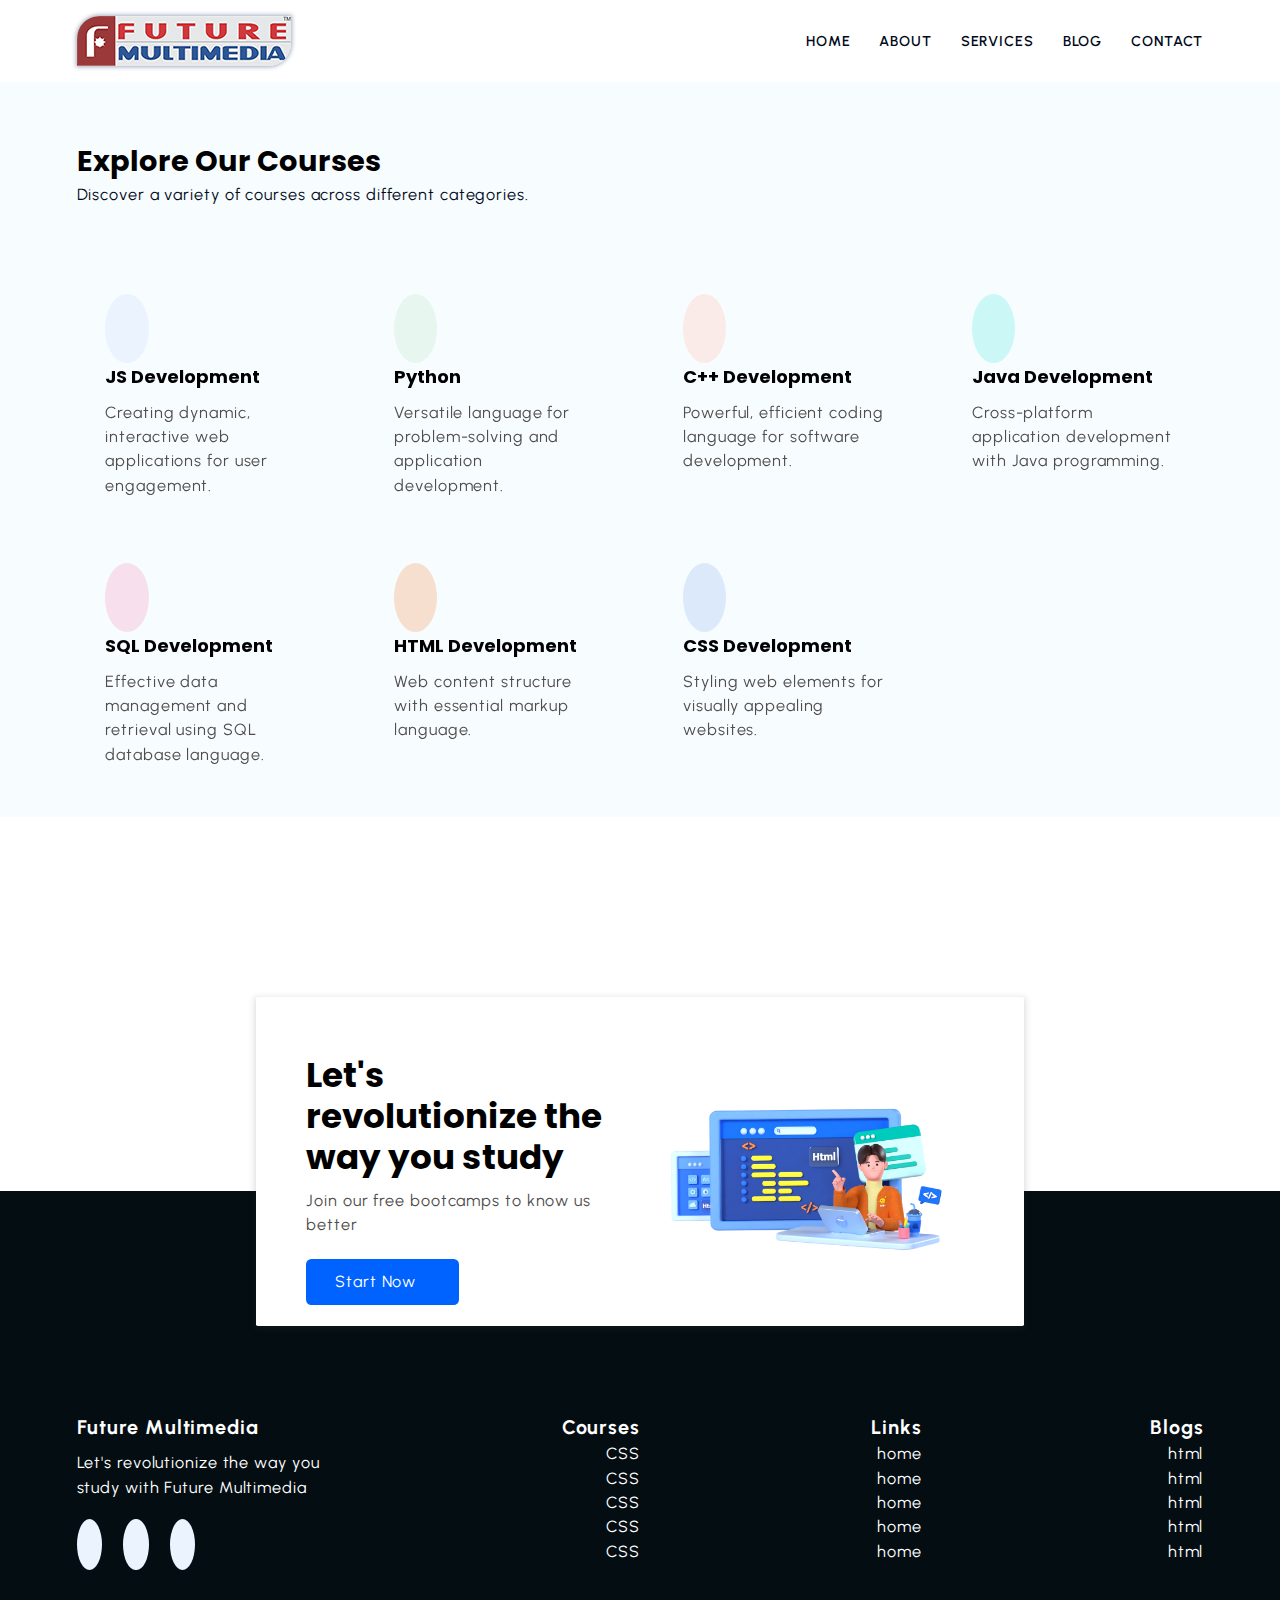
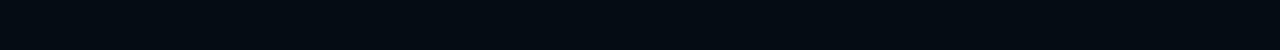
==== service.html @ b6237f0b "Add files via upload" ====
<!DOCTYPE html>
<html lang="en">

<head>
  <meta charset="UTF-8">
  <meta name="viewport" content="width=device-width, initial-scale=1.0">
  <title>Service Page</title>
  <link rel="stylesheet" href="https://cdnjs.cloudflare.com/ajax/libs/font-awesome/6.6.0/css/all.min.css"
    integrity="sha512-Kc323vGBEqzTmouAECnVceyQqyqdsSiqLQISBL29aUW4U/M7pSPA/gEUZQqv1cwx4OnYxTxve5UMg5GT6L4JJg=="
    crossorigin="anonymous" referrerpolicy="no-referrer" />
  <link rel="stylesheet" href="https://unpkg.com/aos@next/dist/aos.css" />
  <link rel="stylesheet" href="./css/style.css">
</head>

<body>

  <!----------------------------------START NAVBAR SECTION--------------------------------------->
  <header class="section-navbar">
    <div class="container">
      <div class="navbar-brand">
        <a href="/">
          <img src="./image/logo.png" alt="Future Multimedia">
        </a>
      </div>
      <nav class="navbar">
        <ul>
          <li class="navbar-item">
            <a href="index.html" class="navbar-link">home</a>
          </li>
          <li class="navbar-item">
            <a href="about.html" class="navbar-link">about</a>
          </li>
          <li class="navbar-item">
            <a href="service.html" class="navbar-link">services</a>
          </li>
          <li class="navbar-item">
            <a href="blog.html" class="navbar-link">blog</a>
          </li>
          <li class="navbar-item">
            <a href="contact.html" class="navbar-link">contact</a>
          </li>
        </ul>
      </nav>
    </div>
  </header>

  <!----------------------------------END NAVBAR SECTION--------------------------------------->

  <!----------------------------------START COURSE SECTION--------------------------------------->

  <section class="section-course">
    <div class="container">
      <h2 class="section-common--heading">Explore Our Courses</h2>
      <p class="section-common--subheading">Discover a variety of courses across different categories.</p>
    </div>

    <div class="container grid grid-four--cols" data-aos="fade-up" data-aos-anchor-placement="top-center">
      <div class="course-div">
        <div class="icon">
          <i class="fa-brands fa-js"></i>
        </div>
        <h3 class="section-common--title">JS Development</h3>
        <p>Creating dynamic, interactive web applications for user engagement.</p>
      </div>
      <div class="course-div">
        <div class="icon">
          <i class="fa-brands fa-python"></i>
        </div>
        <h3 class="section-common--title">Python</h3>
        <p>Versatile language for problem-solving and application development.</p>
      </div>
      <div class="course-div">
        <div class="icon">
          <i class="fa-brands fa-codiepie"></i>
        </div>
        <h3 class="section-common--title">C++ Development</h3>
        <p>Powerful, efficient coding language for software development.</p>
      </div>
      <div class="course-div">
        <div class="icon">
          <i class="fa-brands fa-java"></i>
        </div>
        <h3 class="section-common--title">Java Development</h3>
        <p>Cross-platform application development with Java programming.</p>
      </div>
      <div class="course-div">
        <div class="icon">
          <i class="fa-brands fa-nfc-symbol"></i>
        </div>
        <h3 class="section-common--title">SQL Development</h3>
        <p>Effective data management and retrieval using SQL database language.</p>
      </div>
      <div class="course-div">
        <div class="icon">
          <i class="fa-brands fa-html5"></i>
        </div>
        <h3 class="section-common--title">HTML Development</h3>
        <p>Web content structure with essential markup language.</p>
      </div>
      <div class="course-div">
        <div class="icon">
          <i class="fa-brands fa-css3-alt"></i>
        </div>
        <h3 class="section-common--title">CSS Development</h3>
        <p>Styling web elements for visually appealing websites.</p>
      </div>
    </div>
  </section>

  <!----------------------------------END COURSE SECTION--------------------------------------->

  <!----------------------------------START CONTACT HOME SECTION--------------------------------------->

  <div class="section-contact--homepage" id="section-contact--homepage">
    <div class="container grid grid-two--cols">
      <div class="contact-content">
        <h2 class="contact-heading">Let's revolutionize the way you study</h2>
        <p>Join our free bootcamps to know us better</p>
        <div class="btn">
          <a href="contact.html">
            start now <i class="fa-solid fa-circle-arrow-right"></i>
          </a>
        </div>
      </div>
      <div class="contact-image">
        <img src="./image/main.png" alt="a guy doing html coding">
      </div>
    </div>
  </div>

  <!----------------------------------END CONTACT HOME SECTION--------------------------------------->

  <!----------------------------------START FOOTER SECTION--------------------------------------->

  <footer>
    <div class="container grid grid-four--cols">
      <div class="footer-1--div">
        <div class="logo-brand">
          <a href="index.html" class="footer-subheading">Future Multimedia</a>
        </div>
        <p>Let's revolutionize the way you study with Future Multimedia</p>
        <div class="social-footer--icons">
          <a href=""><i class="fa-brands fa-linkedin"></i></a>
          <a href=""><i class="fa-brands fa-square-github"></i></a>
          <a href=""><i class="fa-brands fa-instagram"></i></a>
        </div>
      </div>
      <div class="footer-2--div">
        <p class="footer-subheading">Courses</p>
        <ul>
          <li><a href="index.html">CSS</a></li>
          <li><a href="index.html">CSS</a></li>
          <li><a href="index.html">CSS</a></li>
          <li><a href="index.html">CSS</a></li>
          <li><a href="index.html">CSS</a></li>
        </ul>
      </div>
      <div class="footer-3--div"">
          <p class=" footer-subheading">Links</p>
        <ul>
          <li><a href="index.html">home</a></li>
          <li><a href="index.html">home</a></li>
          <li><a href="index.html">home</a></li>
          <li><a href="index.html">home</a></li>
          <li><a href="index.html">home</a></li>
        </ul>
      </div>
      <div class=" footer-4--div">
        <p class="footer-subheading">Blogs</p>
        <ul>
          <li><a href="index.html">html</a></li>
          <li><a href="index.html">html</a></li>
          <li><a href="index.html">html</a></li>
          <li><a href="index.html">html</a></li>
          <li><a href="index.html">html</a></li>
        </ul>
      </div>
    </div>
  </footer>

  <!----------------------------------END FOOTER SECTION--------------------------------------->


  <script src="https://unpkg.com/aos@next/dist/aos.js"></script>
  <script>
    AOS.init();
  </script>

</body>

</html>
---- css/style.css ----
@import url("https://fonts.googleapis.com/css2?family=Jost:ital,wght@@0,100;0,200;0,300;0,400;0,500;0,600;0,700;0,800;0,900;1,100;1,200;1,300;1,400;1,500;1,600;1,700;1,800;1,900&family=Poppins:ital,wght@0,100;0,200;0,300;0,400;0,500;0,600;0,700;0,800;0,900;1,100;1,200;1,300;1,400;1,500;1,600;1,700;1,800;1,900&family=Quicksand:wght@0,100;0,200;0,300;0,400;0,500;0,600;0,700;0,800;0,900;1,100;1,200;1,300;1,400;1,500;1,600;1,700;1,800;1,900&family=Urbanist:ital,wght@0,100;0,200;0,300;0,400;0,500;0,600;0,700;0,800;0,900;1,100;1,200;1,300;1,400;1,500;1,600;1,700;1,800;1,900&display=swap");

/* base rule */

* {
  margin: 0;
  padding: 0;
  box-sizing: border-box;
  font-family: "Urbanist", sans-serif;
}

html {
  font-size: 62.5%;
  /* * 1rem=10px */
  scroll-behavior: smooth;
}

h1,
h2,
h3,
h4,
h5,
h6 {
  font-family: "Poppins", sans-serif;
}

p,
li,
a,
label {
  font-family: "Urbanist", sans-serif;
  font-size: 1.8rem;
  letter-spacing: 0.1rem;
  font-weight: 400;
  color: var(--para-color);
  line-height: 1.5;
}

a {
  text-decoration: none;
}

li {
  list-style: none;
}

/* theme */

:root {
  --main-color: #0062ff;
  --supporting-color: #ebf3fe;
  --font-color: #424242;
  --bg-color: #f7fcff;
  --heading-color: #000a19;
  --hero-heading-color: #003b99;
  --white-color: #ffffff;
  --para-color: #504e4d;
  --btn-hover-bg-color: #003b99;
  --btn-box-shadow: rgba(100, 100, 111, 0.2) 0px 7px 29px 0px;
  --footer-bg-color: #040d12;
}

/* layout */

.container {
  max-width: 130rem;
  margin: 0 auto;
  padding: 9.6rem 2.4rem;
}

:is(
    .section-about,
    .section-blog,
    .section-course,
    .section-contact--homepage,
    .section-why--choose,
    .section-contact
  )
  .container:first-child {
  padding: 6.4rem 2.4rem 2.4rem 2.4rem;
}

:is(
    .section-about,
    .section-blog,
    .section-course,
    .section-contact--homepage,
    .section-why--choose
  )
  .container:nth-child(2) {
  padding: 6.4rem 2.4rem 2.4rem 2.4rem;
}

.grid {
  display: grid;
}

.grid-two--cols {
  grid-template-columns: repeat(2, 1fr);
}

.grid-three--cols {
  grid-template-columns: repeat(3, 1fr);
}

.grid-four--cols {
  grid-template-columns: repeat(4, 1fr);
}

/* module / reusable */

.btn {
  display: inline-block;
  padding: 1.2rem 3.2rem;
  background-color: var(--main-color);
  color: var(--white-color);
  border-radius: 0.6rem;
}

.section-common--heading {
  font-size: 3.2rem;
  font-weight: 700;
  text-transform: capitalize;
}

.section-common--subheading {
  color: var(--heading-color);
}

.section-common--title {
  font-size: 2rem;
  margin: 2.4rem 0 1.2rem;
}

.fa-brands,
.fa-solid {
  padding: 2.4rem;
  font-size: 2.4rem;
  border-radius: 50%;
  background-color: var(--supporting-color);
  color: var(--hero-heading-color);
}

/* states */

.btn:hover {
  background-color: var(--btn-hover-bg-color);
  box-shadow: var(--btn-box-shadow);
  cursor: pointer;
}

/* ----------------------------------NAVBAR SECTION--------------------------------------- */
.section-navbar {
  width: 100%;
  box-shadow: rgba(0, 0, 0, 0.05) 0 6px 24px 0, rgba(0, 0, 0, 0.08) 0 0 0 1px;
}

.section-navbar .container {
  display: flex;
  justify-content: space-between;
  align-items: center;
  padding: 1.8rem 2.4rem;
}

.section-navbar .navbar-brand img {
  display: block;
  box-shadow: 0 0 4px 1px rgba(0, 37, 105, 0.372);
  border-radius: 2.5rem 0;
  filter: grayscale(0.2);
}

.section-navbar .navbar ul {
  display: flex;
  gap: 3.2rem;

  & li a {
    color: var(--heading-color);
    text-transform: uppercase;
    font-weight: 600;
    font-size: 1.6rem;
    display: inline-block;
    position: relative;

    &::after {
      content: "";
      position: absolute;
      bottom: -0.3rem;
      left: 0;
      border-bottom: 0.2rem solid var(--main-color);
      width: 0%;
      transition: all 0.3s linear;
    }

    &:hover::after {
      width: 100%;
    }
  }
}

/* ----------------------------------END NAVBAR SECTION--------------------------------------- */

/* ----------------------------------HERO SECTION--------------------------------------- */

main {
  position: relative;
  background-image: linear-gradient(
    to top right,
    #3d86fa,
    #4484fb,
    #679eff,
    #b3d2ff,
    #ebf3fe
  );
}

/* shape divider */
.custom-shape-divider-bottom-1726235906 {
  position: absolute;
  bottom: 0;
  left: 0;
  width: 100%;
  overflow: hidden;
  line-height: 0;
  transform: rotate(180deg);
}

.custom-shape-divider-bottom-1726235906 svg {
  position: relative;
  display: block;
  width: calc(100% + 1.3px);
  height: 12rem;
}

.custom-shape-divider-bottom-1726235906 .shape-fill {
  fill: #ffffff;
}

.section-hero .grid {
  align-items: center;
  gap: 6.4rem;

  & .hero-subheading {
    text-transform: uppercase;
    letter-spacing: 0.2rem;
    word-spacing: 0.2rem;
    font-size: 1.7rem;
    font-weight: 700;
    color: var(--hero-heading-color);
  }

  & .hero-heading {
    color: var(--hero-heading-color);
    font-size: 5.5rem;
    font-family: "Jost";
    text-transform: capitalize;
    font-weight: 900;
    line-height: 1.5;
  }

  & .hero-para {
    color: var(--white-color);
    margin: 2rem 0 4.2rem 0;
  }
}

.section-hero--image img {
  width: 100%;
  height: auto;
  transform: scaleX(-1);
}

/* ----------------------------------END HERO SECTION--------------------------------------- */

/* ----------------------------------ABOUT SECTION--------------------------------------- */

.section-about .grid {
  gap: 6.4rem;
}

.section-about .about-div {
  text-align: center;
}

.section-about img {
  padding: 2.4rem;
  background-color: var(--supporting-color);
  width: 15rem;
  height: auto;
  border-radius: 50%;
  transition: all 0.3s linear;
}

.about-div .icon:hover > img {
  transform: rotate(360deg);

  background: linear-gradient(to right, #0575e6, #021b79);
}

/* ----------------------------------END ABOUT SECTION--------------------------------------- */

/* ----------------------------------COURSE SECTION--------------------------------------- */

.section-course {
  background-color: #f7fcff;
}

.section-course .grid {
  gap: 3.2rem;
}

.section-course .course-div {
  padding: 3.2rem;
}

.section-course .course-div:hover {
  box-shadow: var(--btn-box-shadow);
}

.course-div:nth-child(2) .icon .fa-brands {
  color: #68bf9b;
  background-color: #e7f6ef;
}

.course-div:nth-child(3) .icon .fa-brands {
  color: #ff8b52;
  background-color: #fbebe8;
}

.course-div:nth-child(4) .icon .fa-brands {
  color: #183d3d;
  background-color: #ccf7f7;
}

.course-div:nth-child(5) .icon .fa-brands {
  color: #d988b9;
  background-color: rgb(247, 223, 238);
}

.course-div:nth-child(6) .icon .fa-brands {
  color: #ff9b50;
  background-color: #f6dfce;
}

.course-div:nth-child(7) .icon .fa-brands {
  color: #1450a3;
  background-color: #dce9fa;
}

/* ----------------------------------END COURSE SECTION--------------------------------------- */

/* ----------------------------------START WHY CHOOSE SECTION--------------------------------------- */

.section-why--choose .grid {
  gap: 3rem;
}

.section-why--choose .text-align--right .why-choose--div {
  display: flex;
  flex-direction: column;
  justify-content: start;
  align-items: end;
  text-align: right;
}

.why-choose--div {
  margin-top: 3.2rem;
}

.choose-center--div img {
  width: 100%;
  height: auto;
}

.common-text--highlight {
  width: 6rem;
  aspect-ratio: 1;
  color: var(--main-color);
  background-color: var(--supporting-color);
  display: flex;
  justify-content: center;
  align-items: center;
  font-size: 2.4rem;
  font-weight: 700;
  border-radius: 50%;
}

.choose-center--div,
figure {
  display: flex;
  justify-content: center;
  align-items: center;
  position: relative;
}

.choose-center--div figure::before,
.choose-center--div figure::after {
  content: "";
  position: absolute;
  top: 50%;
  left: 50%;
  transform: translate(-50%, -50%);
  width: 33rem;
  height: 33rem;
  background-color: var(--main-color);
  border-radius: 50%;
  z-index: -1;
}

.choose-center--div figure::before {
  animation: circle 5s linear infinite;
}

@keyframes circle {
  0% {
    background-color: #b3d0ff;
  }

  25% {
    background-color: #80b1ff;
  }

  50% {
    background-color: #4d01ff;
  }

  75% {
    background-color: #99c0ff;
  }

  100% {
    background-color: #3381ff;
  }
}

.choose-center--div figure::after {
  background-color: transparent;
  width: 36rem;
  height: 36rem;
  border: 0.5rem solid var(--supporting-color);
}

/* ----------------------------------END WHY CHOOSE SECTION--------------------------------------- */

/* ----------------------------------START BLOG SECTION--------------------------------------- */

.section-blog {
  background-color: var(--bg-color);

  & .grid {
    gap: 6.4rem;
  }

  & .blog {
    box-shadow: var(--btn-box-shadow);
    transition: scale 0.3s linear;

    &:hover {
      scale: 1.1;
    }

    & .blog-content {
      padding: 1.4rem 2.4rem 2.4rem;
    }
  }

  & img {
    width: 100%;
    height: auto;
  }

  & .blog-date {
    display: flex;
    justify-content: space-between;
    margin-top: 1.6rem;
    font-size: 1.4rem;

    & .fa-solid {
      background-color: transparent;
      padding: 0;
    }
  }

  & .section-common--title {
    margin-top: 0.8rem;
  }
}

/* ----------------------------------END BLOG SECTION--------------------------------------- */

/* ----------------------------------START CONTACT-HOME SECTION--------------------------------------- */

.section-contact--homepage {
  width: 60%;
  min-height: 30rem;
  margin: 0 auto;
  box-shadow: rgba(60, 64, 67, 0.03) 0 1px 2px 0,
    rgba(60, 64, 67, 0.15) 0 2px 6px 2px;
  border-radius: 0.2rem;
  margin-bottom: 5rem;
  padding: 0 3.2rem;
  background-color: var(--white-color);
  position: relative;
  top: 20rem;

  & .grid {
    align-items: center;
    gap: 6.4rem;
  }
}

.contact-heading {
  font-size: 3.8rem;
  line-height: 1.2;
}

.contact-content p {
  margin: 1.2rem 0 2.4rem 0;
}

.section-contact--homepage .btn {
  position: relative;
  width: 17rem;
}

.section-contact--homepage a {
  color: var(--white-color);
  text-transform: capitalize;
}

.section-contact--homepage .fa-solid {
  padding: 0;
  background-color: var(--main-color);
  color: var(--white-color);
  position: absolute;
  top: 1.35rem;
  right: 1.6rem;
  z-index: 1;
}

.section-contact--homepage img {
  width: 90%;
  height: auto;
}

/* ----------------------------------END CONTACT-HOME SECTION--------------------------------------- */

/* ----------------------------------START ACTUAL CONTACT PAGE SECTION--------------------------------------- */

.mb-3 {
  margin-bottom: 3.2rem;
}

label {
  display: block;
  text-transform: capitalize;
}

.contact-content .grid {
  gap: 6.4rem;
}

input,
textarea {
  width: 100%;
  padding: 1.2rem 2.4rem;
  font-size: 1.7rem;
  letter-spacing: 0.1rem;
}

::placeholder {
  font-size: 1.6rem;
  letter-spacing: 0.1rem;
}

.btn-submit {
  font-size: 1.8rem;
  border: none;
  text-transform: capitalize;
}

input:focus-visible,
textarea:focus-visible {
  outline: 0.1rem solid var(--btn-hover-bg-color);
}

.section-contact {
  & .grid {
    gap: 6.4rem;
  }
}

/* ----------------------------------END ACTUAL CONTACT PAGE SECTION--------------------------------------- */

/* ----------------------------------START FOOTER SECTION--------------------------------------- */

footer {
  background-color: var(--footer-bg-color);
  padding-top: 15rem;
}

footer * {
  color: var(--white-color);
}

footer .grid {
  text-align: right;
}

.footer-subheading {
  font-size: 2.2rem;
  font-weight: 700;
}

.footer-1--div {
  text-align: left;

  & p {
    margin: 1rem 0 3.2rem 0;
  }

  & .social-footer--icons {
    display: flex;
    gap: 2.4rem;

    & .fa-brands {
      padding: 1.4rem;
      transition: all 0.3s linear;

      &:hover {
        background-color: var(--btn-hover-bg-color);
        color: var(--supporting-color);
        transform: rotate(360deg);
      }
    }
  }
}

/* ----------------------------------END FOOTER SECTION--------------------------------------- */

/* start scroll section  */

::-webkit-scrollbar {
  width: 1rem;
}

/* track */

::-webkit-scrollbar-track {
  background-color: var(--supporting-color);
}

/* handle */

::-webkit-scrollbar-thumb {
  background-color: var(--main-color);
  border-radius: 5rem;
}

/* handle on hover */

::-webkit-scrollbar-thumb:hover {
  background-color: var(--heading-color);
}

/* end scroll section  */

/*? scroll animation and scroll snap */

/* start media queries section */

@media (width <=1400px) {
  html {
    font-size: 56.25%;
    /* 1rem = 9px */
  }

  .section-hero img {
    width: 90%;
  }
}

@media (width <=1100px) {
  :is(.section-course, .section-blog) .grid-four--cols {
    grid-template-columns: repeat(auto-fit, minmax(250px, 1fr));
  }
}

@media (width <=1220px) {
  html {
    font-size: 54%;
    /* 1rem = 8.6px */
  }

  :is(
      .section-about,
      .section-blog,
      .section-course,
      .section-why--choose,
      .section-contact--homepage
    )
    .grid {
    gap: 6.4rem;
  }
}

@media (width <=998px) {
  .section-hero {
    height: auto;
    padding-bottom: 5rem;

    & .grid-two--cols {
      grid-template-columns: 1fr;

      & .section-hero--content {
        order: 2;
      }

      & .section-hero--image {
        order: 1;

        & img {
          width: 50%;
        }
      }
    }
  }

  .section-about .about-div {
    text-align: left;
  }

  footer .grid-four--cols {
    grid-template-columns: repeat(3, minmax(100px, 1fr));
    text-align: left;

    & .footer-1--div {
      grid-row: 2/3;
      grid-column: 1/-1;
      margin-top: 6.4rem;
    }
  }

  .section-why--choose {
    & .choose-left--div {
      order: 1;
    }

    & .choose-right--div {
      order: 2;
    }

    & .choose-center--div {
      order: 3;

      & img {
        height: 750px;
      }

      & figure::before {
        width: 0;
        height: 0;
        padding: 0;
        background-color: transparent;
      }

      & figure::after {
        width: 0;
        height: 0;
        padding: 0;
        background-color: transparent;
      }
    }
  }
}

@media (width <=768px) {
  .grid-two--cols,
  .grid-three--cols {
    grid-template-columns: 1fr;
  }

  .section-navbar .container {
    display: flex;
    flex-direction: column;

    & .navbar ul {
      gap: 2.4rem;
    }

    & .navbar-brand {
      text-align: center;
      margin-bottom: 2.4rem;
    }
  }

  .section-hero .grid .hero-heading {
    font-size: 3.8rem;
  }

  .section-why--choose {
    & img {
      display: none;
    }

    & .grid {
      gap: 1.4rem;
    }

    & .text-align--right .why-choose--div {
      align-items: start;
      text-align: left;
    }
  }

  .section-contact--homepage .btn {
    display: block;
    text-align: center;
  }

  .contact-title {
    font-size: 2.4rem;
  }

  :is(.section-contact--homepage) .container:first-child {
    padding: 6.4rem 0 2.4rem;
  }
}

/* end media queries section */
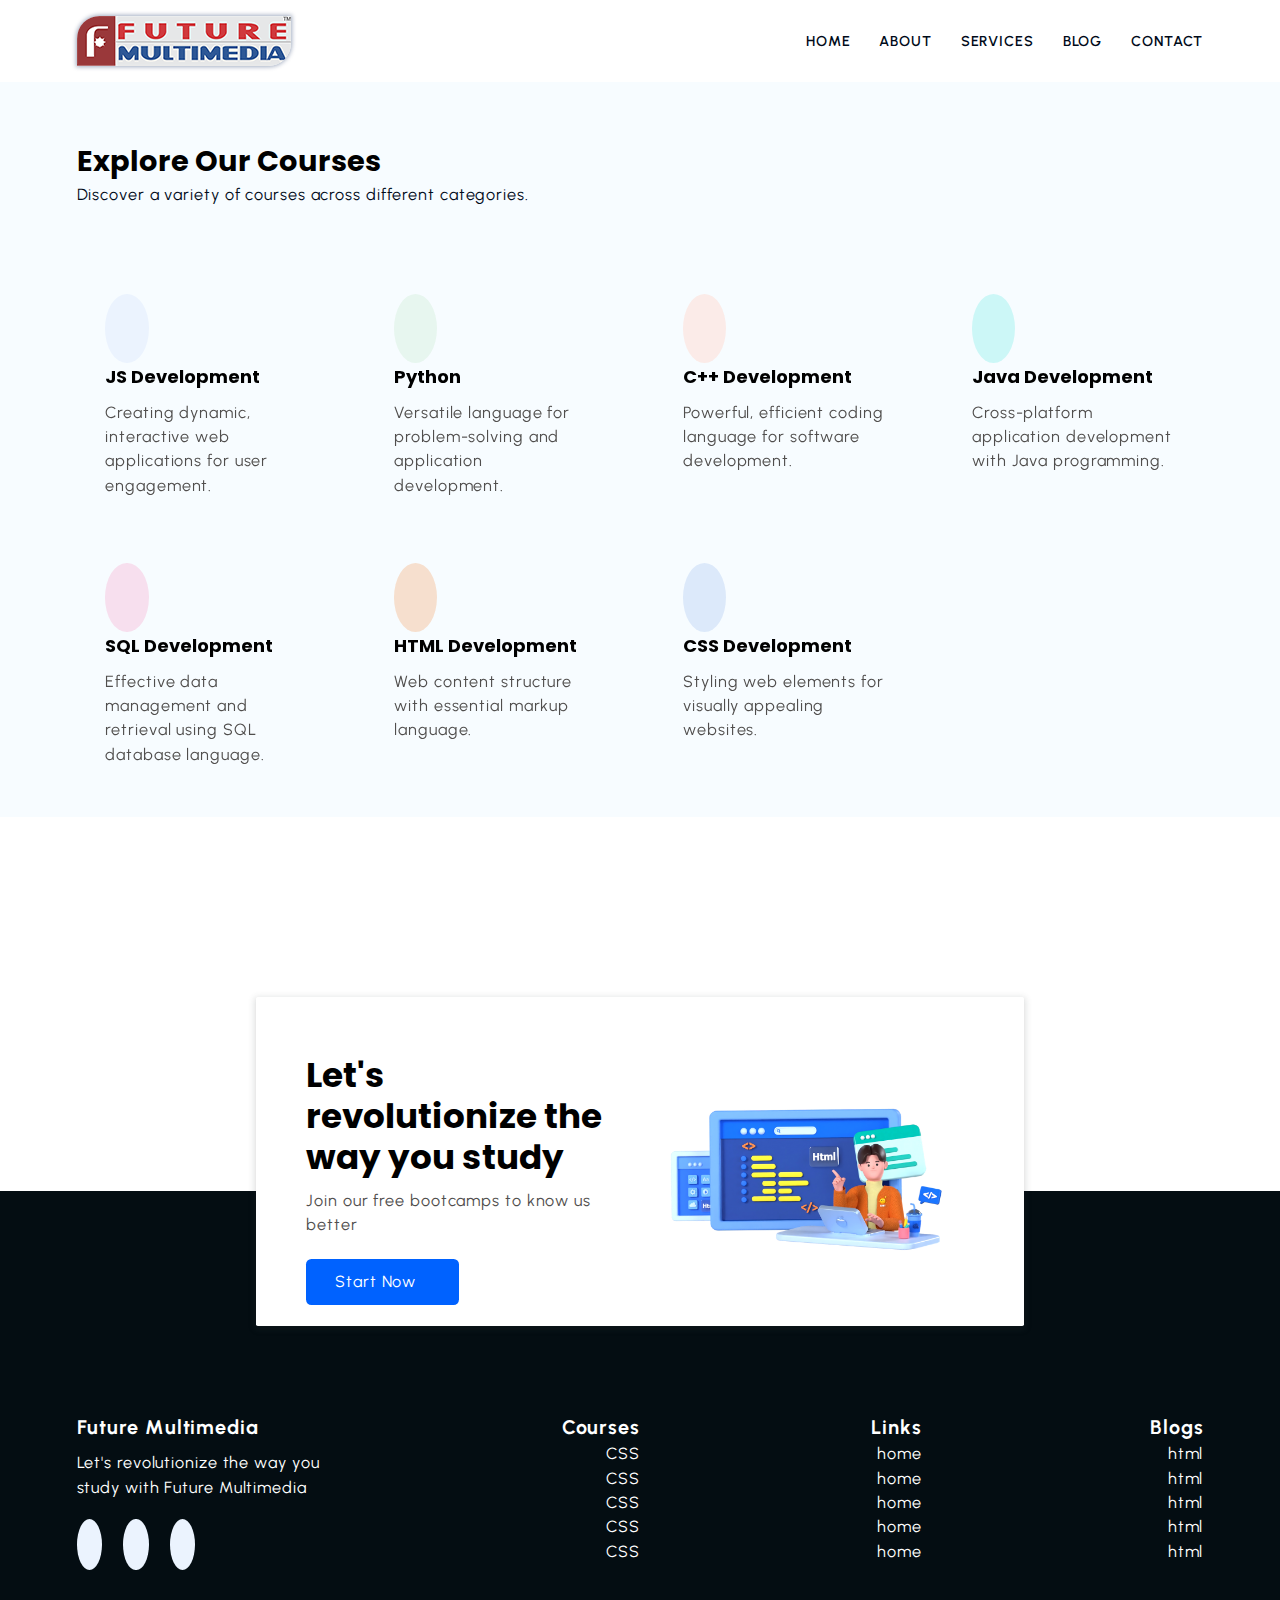
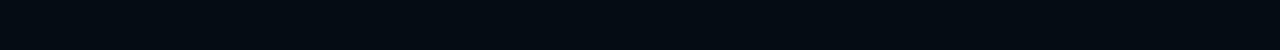
==== commit 7a426bd2: "Update service.html" ====
--- a/service.html
+++ b/service.html
@@ -54,50 +54,50 @@
       <p class="section-common--subheading">Discover a variety of courses across different categories.</p>
     </div>
 
-    <div class="container grid grid-four--cols" data-aos="fade-up" data-aos-anchor-placement="top-center">
-      <div class="course-div">
+    <div class="container grid grid-four--cols">
+      <div class="course-div" data-aos="fade-right">
         <div class="icon">
           <i class="fa-brands fa-js"></i>
         </div>
         <h3 class="section-common--title">JS Development</h3>
         <p>Creating dynamic, interactive web applications for user engagement.</p>
       </div>
-      <div class="course-div">
+      <div class="course-div" data-aos="fade-right" data-aos-delay="200">
         <div class="icon">
           <i class="fa-brands fa-python"></i>
         </div>
         <h3 class="section-common--title">Python</h3>
         <p>Versatile language for problem-solving and application development.</p>
       </div>
-      <div class="course-div">
+      <div class="course-div" data-aos="fade-left" data-aos-delay="200">
         <div class="icon">
           <i class="fa-brands fa-codiepie"></i>
         </div>
         <h3 class="section-common--title">C++ Development</h3>
         <p>Powerful, efficient coding language for software development.</p>
       </div>
-      <div class="course-div">
+      <div class="course-div" data-aos="fade-left">
         <div class="icon">
           <i class="fa-brands fa-java"></i>
         </div>
         <h3 class="section-common--title">Java Development</h3>
         <p>Cross-platform application development with Java programming.</p>
       </div>
-      <div class="course-div">
+      <div class="course-div" data-aos="fade-right">
         <div class="icon">
           <i class="fa-brands fa-nfc-symbol"></i>
         </div>
         <h3 class="section-common--title">SQL Development</h3>
         <p>Effective data management and retrieval using SQL database language.</p>
       </div>
-      <div class="course-div">
+      <div class="course-div" data-aos="fade-right" data-aos-delay="200">
         <div class="icon">
           <i class="fa-brands fa-html5"></i>
         </div>
         <h3 class="section-common--title">HTML Development</h3>
         <p>Web content structure with essential markup language.</p>
       </div>
-      <div class="course-div">
+      <div class="course-div" data-aos="fade-left" data-aos-delay="200">
         <div class="icon">
           <i class="fa-brands fa-css3-alt"></i>
         </div>
@@ -188,4 +188,4 @@
 
 </body>
 
-</html>+</html>
--- a/css/style.css
+++ b/css/style.css
@@ -452,7 +452,7 @@
 
   & .blog {
     box-shadow: var(--btn-box-shadow);
-    transition: scale 0.3s linear;
+    transition: scale 0.3s linear !important;
 
     &:hover {
       scale: 1.1;
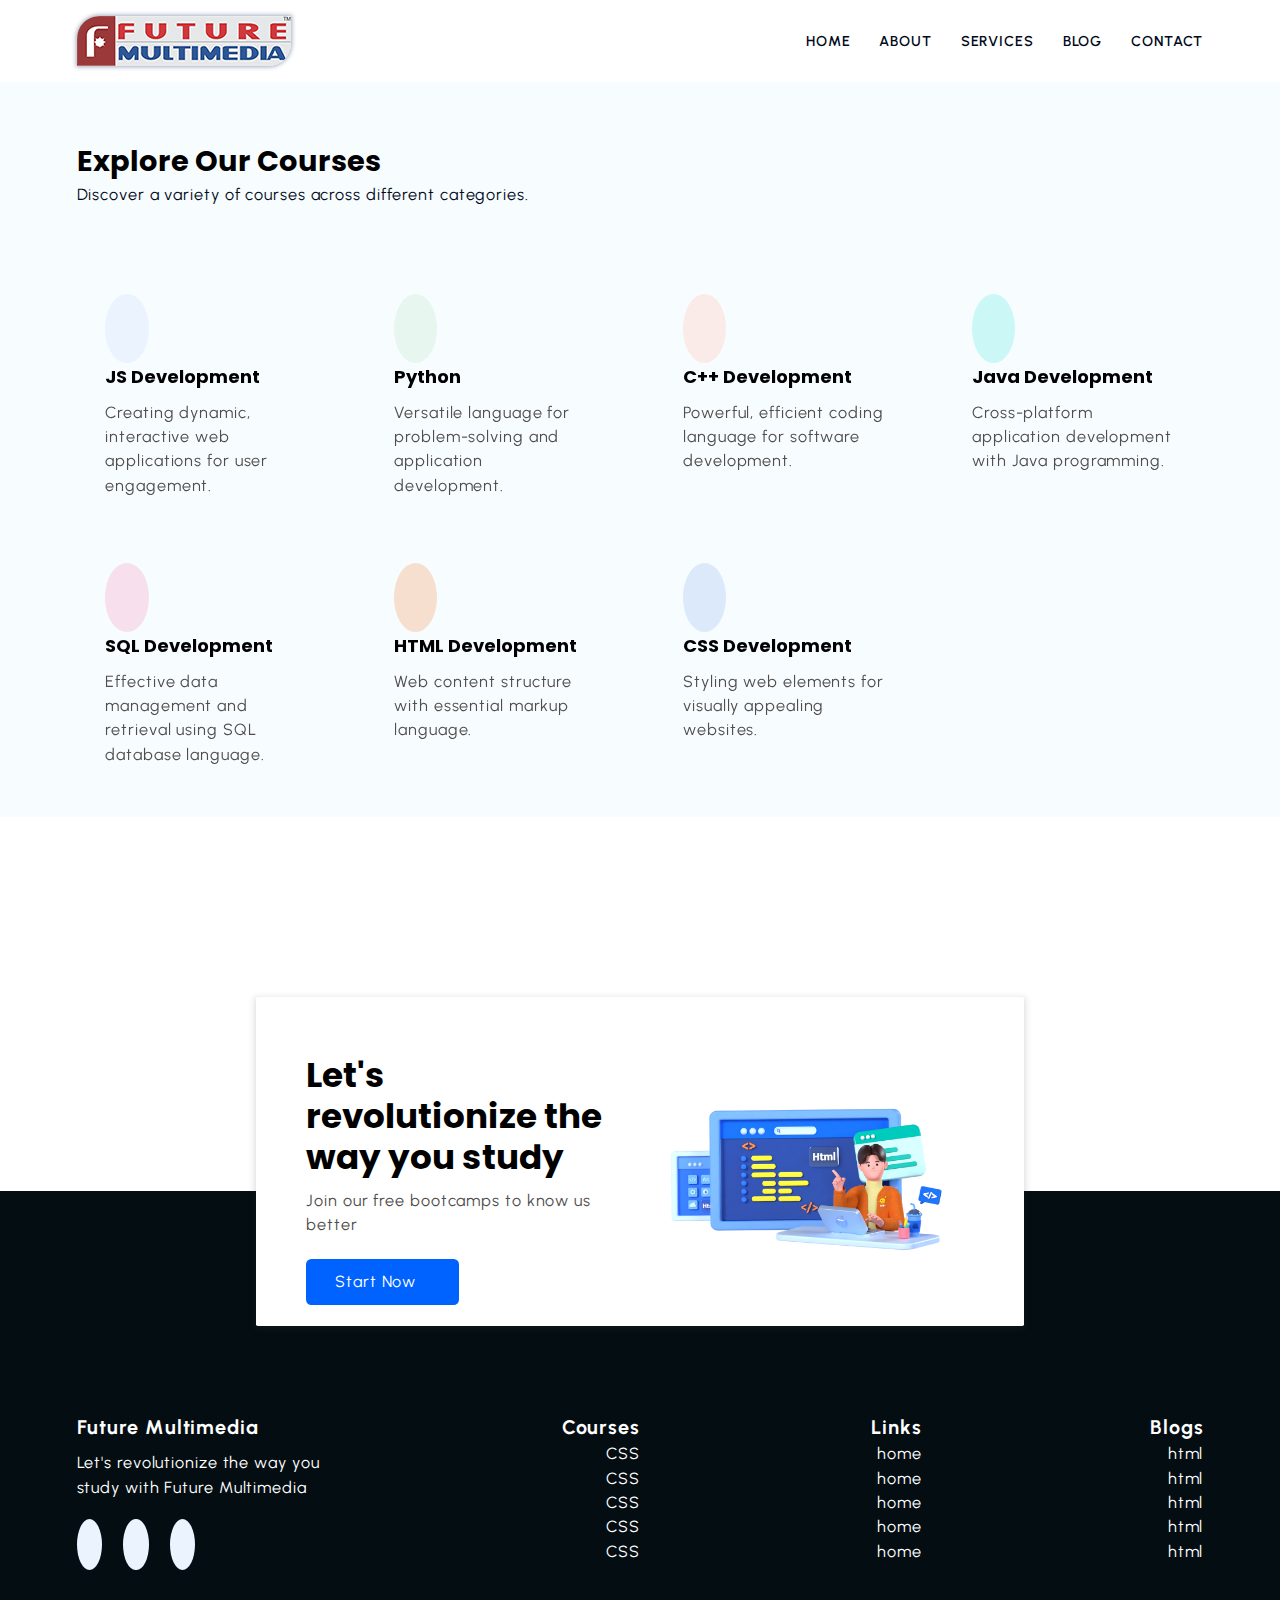
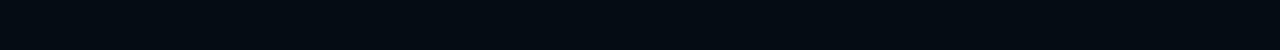
==== commit 1f472d80: "Update service.html" ====
--- a/service.html
+++ b/service.html
@@ -48,6 +48,7 @@
 
   <!----------------------------------START COURSE SECTION--------------------------------------->
 
+ 
   <section class="section-course">
     <div class="container">
       <h2 class="section-common--heading">Explore Our Courses</h2>
@@ -55,49 +56,49 @@
     </div>
 
     <div class="container grid grid-four--cols">
-      <div class="course-div" data-aos="fade-right">
+      <div class="course-div" data-aos="fade-up">
         <div class="icon">
           <i class="fa-brands fa-js"></i>
         </div>
         <h3 class="section-common--title">JS Development</h3>
         <p>Creating dynamic, interactive web applications for user engagement.</p>
       </div>
-      <div class="course-div" data-aos="fade-right" data-aos-delay="200">
+      <div class="course-div" data-aos="fade-up" data-aos-delay="200">
         <div class="icon">
           <i class="fa-brands fa-python"></i>
         </div>
         <h3 class="section-common--title">Python</h3>
         <p>Versatile language for problem-solving and application development.</p>
       </div>
-      <div class="course-div" data-aos="fade-left" data-aos-delay="200">
+      <div class="course-div" data-aos="fade-up" data-aos-delay="400">
         <div class="icon">
           <i class="fa-brands fa-codiepie"></i>
         </div>
         <h3 class="section-common--title">C++ Development</h3>
         <p>Powerful, efficient coding language for software development.</p>
       </div>
-      <div class="course-div" data-aos="fade-left">
+      <div class="course-div" data-aos="fade-up" data-aos-delay="600">
         <div class="icon">
           <i class="fa-brands fa-java"></i>
         </div>
         <h3 class="section-common--title">Java Development</h3>
         <p>Cross-platform application development with Java programming.</p>
       </div>
-      <div class="course-div" data-aos="fade-right">
+      <div class="course-div" data-aos="fade-up">
         <div class="icon">
           <i class="fa-brands fa-nfc-symbol"></i>
         </div>
         <h3 class="section-common--title">SQL Development</h3>
         <p>Effective data management and retrieval using SQL database language.</p>
       </div>
-      <div class="course-div" data-aos="fade-right" data-aos-delay="200">
+      <div class="course-div" data-aos="fade-up" data-aos-delay="200">
         <div class="icon">
           <i class="fa-brands fa-html5"></i>
         </div>
         <h3 class="section-common--title">HTML Development</h3>
         <p>Web content structure with essential markup language.</p>
       </div>
-      <div class="course-div" data-aos="fade-left" data-aos-delay="200">
+      <div class="course-div" data-aos="fade-up" data-aos-delay="400">
         <div class="icon">
           <i class="fa-brands fa-css3-alt"></i>
         </div>
@@ -106,6 +107,7 @@
       </div>
     </div>
   </section>
+
 
   <!----------------------------------END COURSE SECTION--------------------------------------->
 
